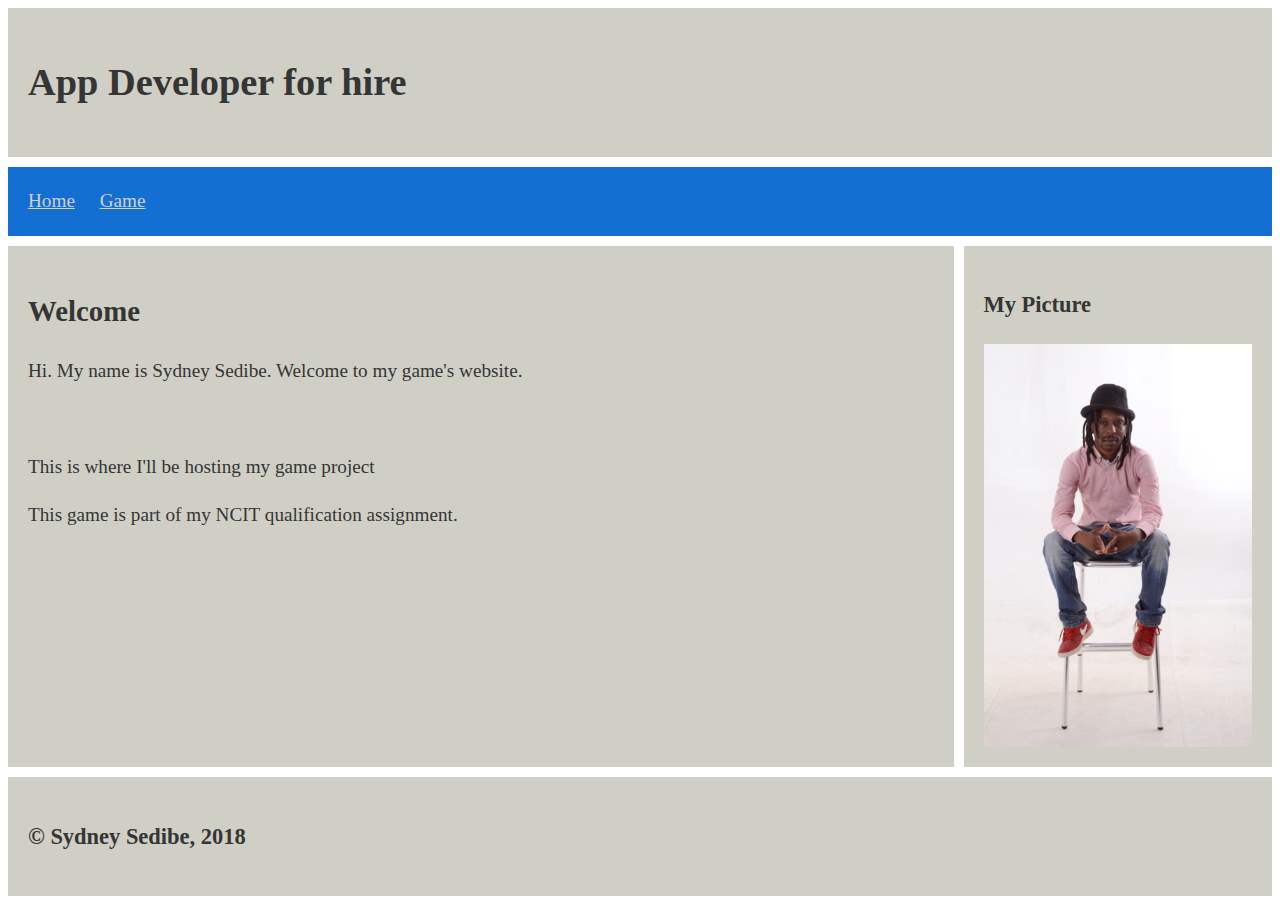
==== index.html @ 12c3aca7 "Game website template prepared" ====
<!DOCTYPE <!DOCTYPE html>
<html>

<head>
    <meta charset="utf-8" />
    <meta http-equiv="X-UA-Compatible" content="IE=edge">
    <title>Sydney Sedibe - App Developer for hire</title>
    <meta name="viewport" content="width=device-width, initial-scale=1">
    <link rel="stylesheet" type="text/css" media="screen" href="main.css" />
    <script src="main.js"></script>
</head>

<body>
    <div class="container">
        <header role="banner">
            <h1>App Developer for hire</h1>
            <a class="toggle open" href="#nav">V</a>
        </header>

        <nav id="nav" role="navigation">
            <a class="toggle close" href="#">X</a>
            <ul>
                <li>
                    <a href="#">Home</a>
                </li>
                <li>
                    <a href="game.html">Game</a>
                </li>
            </ul>
        </nav>

        <section role="main">
            <article>
                <h2>Welcome</h2>
                <p>Hi. My name is Sydney Sedibe. Welcome to my game's website.</p>
                <br/>
                <p>This is where I'll be hosting my game project</p>

                <p>This game is part of my NCIT qualification assignment.</p>

            </article>
        </section>

        <aside>
            <h3>My Picture</h3>
            <img src="img/DSC_0056.JPG"></img>
        </aside>

        <footer>
            <h3>© Sydney Sedibe, 2018</h3>
        </footer>
    </div>
</body>

</html>
---- main.css ----
.container {
    display: grid;
    grid-template-columns: 1fr;
    grid-gap: 10px;
  }

  .container > * {
    color: #353535;
    font-size: 1.2em;
    line-height: 1.5;
    padding: 20px;
    background: #d0cfc5;
  }
   
  .container nav {
    background: #136fd2;
  }
   
  nav ul {
    list-style: none;
    margin: 0;
    padding: 0;
  }
   
  nav a {
    color: #d0cfc5
  }
   
  nav a:hover {
    text-decoration: none;
  }

nav ul li {
    display: inline-block;
    padding: 0 20px 0 0;
  }

  img {
      max-width: 100%;
  }

  @media only screen and (min-width: 600px) {
     
    /* grid */
    .container {
      grid-template-columns: repeat(4, 1fr);
    }
    
    /* specific item styles */
   
    .container header,
    .container nav,
    .container footer {
      grid-column: span 4;
    }
    .container section {
      grid-column: span 3;
    }

    .toggle {
        display: none;
      }
  }

  @media only screen and (max-width: 599px) {
   
    #nav {
        position: fixed; /* or choose `absolute` depending on desired behavior*/
        top: 0;
        bottom: 0;
        width: 300px;
        left: -340px;
        transition: transform .3s ease-in-out;
    }

    #nav:target {
        transform: translateX(340px);
      }
}
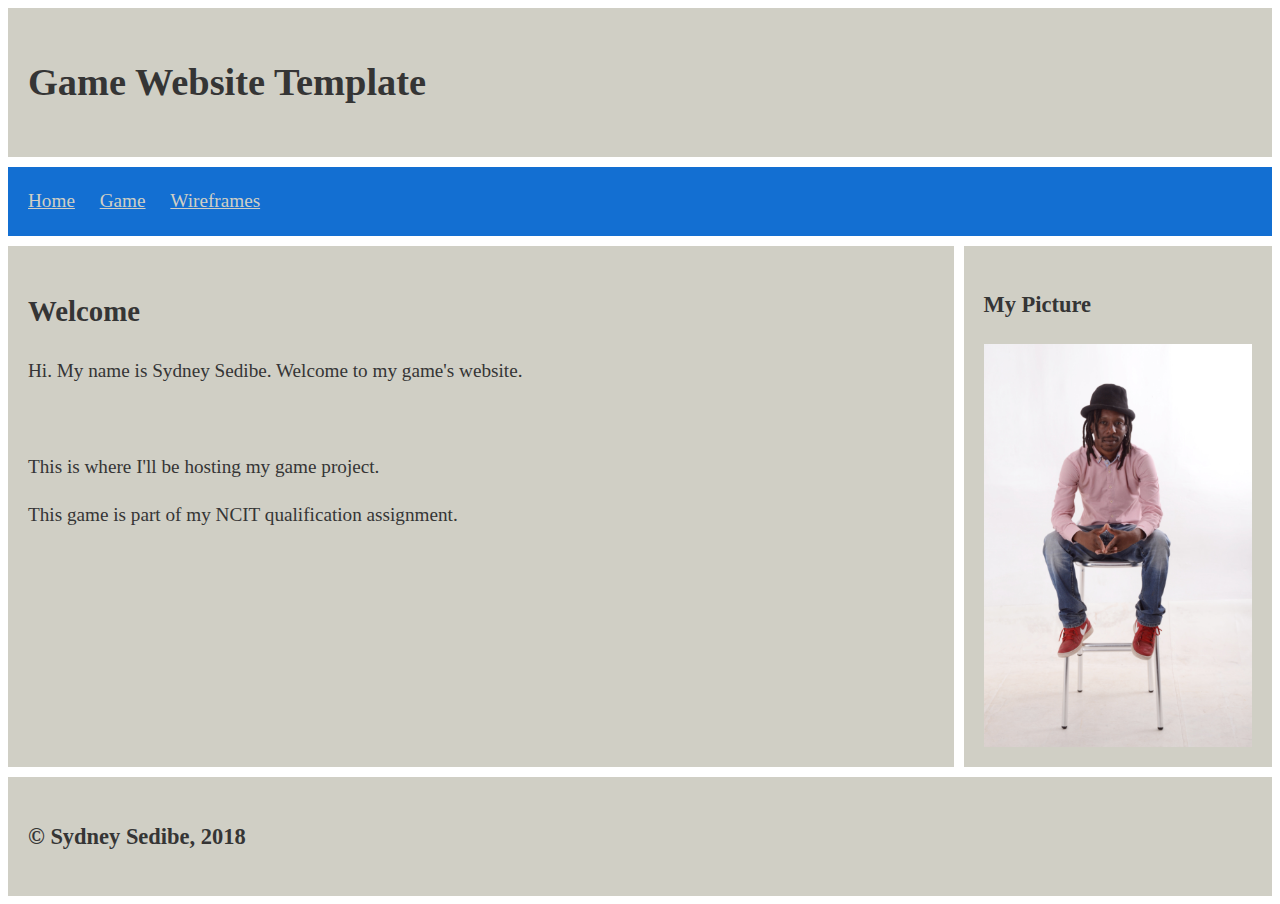
==== commit 04d9817b: "Fixed canvas scaling on window resize. Added Wireframes page" ====
--- a/index.html
+++ b/index.html
@@ -13,7 +13,7 @@
 <body>
     <div class="container">
         <header role="banner">
-            <h1>App Developer for hire</h1>
+            <h1>Game Website Template</h1>
             <a class="toggle open" href="#nav">V</a>
         </header>
 
@@ -21,10 +21,13 @@
             <a class="toggle close" href="#">X</a>
             <ul>
                 <li>
-                    <a href="#">Home</a>
+                    <a href="index.html">Home</a>
                 </li>
                 <li>
                     <a href="game.html">Game</a>
+                </li>
+                <li>
+                    <a href="wireframes.html">Wireframes</a>
                 </li>
             </ul>
         </nav>
@@ -34,7 +37,7 @@
                 <h2>Welcome</h2>
                 <p>Hi. My name is Sydney Sedibe. Welcome to my game's website.</p>
                 <br/>
-                <p>This is where I'll be hosting my game project</p>
+                <p>This is where I'll be hosting my game project.</p>
 
                 <p>This game is part of my NCIT qualification assignment.</p>
 
--- a/main.css
+++ b/main.css
@@ -11,7 +11,7 @@
     padding: 20px;
     background: #d0cfc5;
   }
-   
+
   .container nav {
     background: #136fd2;
   }
@@ -39,6 +39,11 @@
       max-width: 100%;
   }
 
+  canvas {
+    width: 100%;
+    height: (width/1.3333);
+  }
+
   @media only screen and (min-width: 600px) {
      
     /* grid */
@@ -60,6 +65,12 @@
     .toggle {
         display: none;
       }
+
+
+    canvas {
+      width: 100%;
+      height: (width/1.3333);
+    }
   }
 
   @media only screen and (max-width: 599px) {
